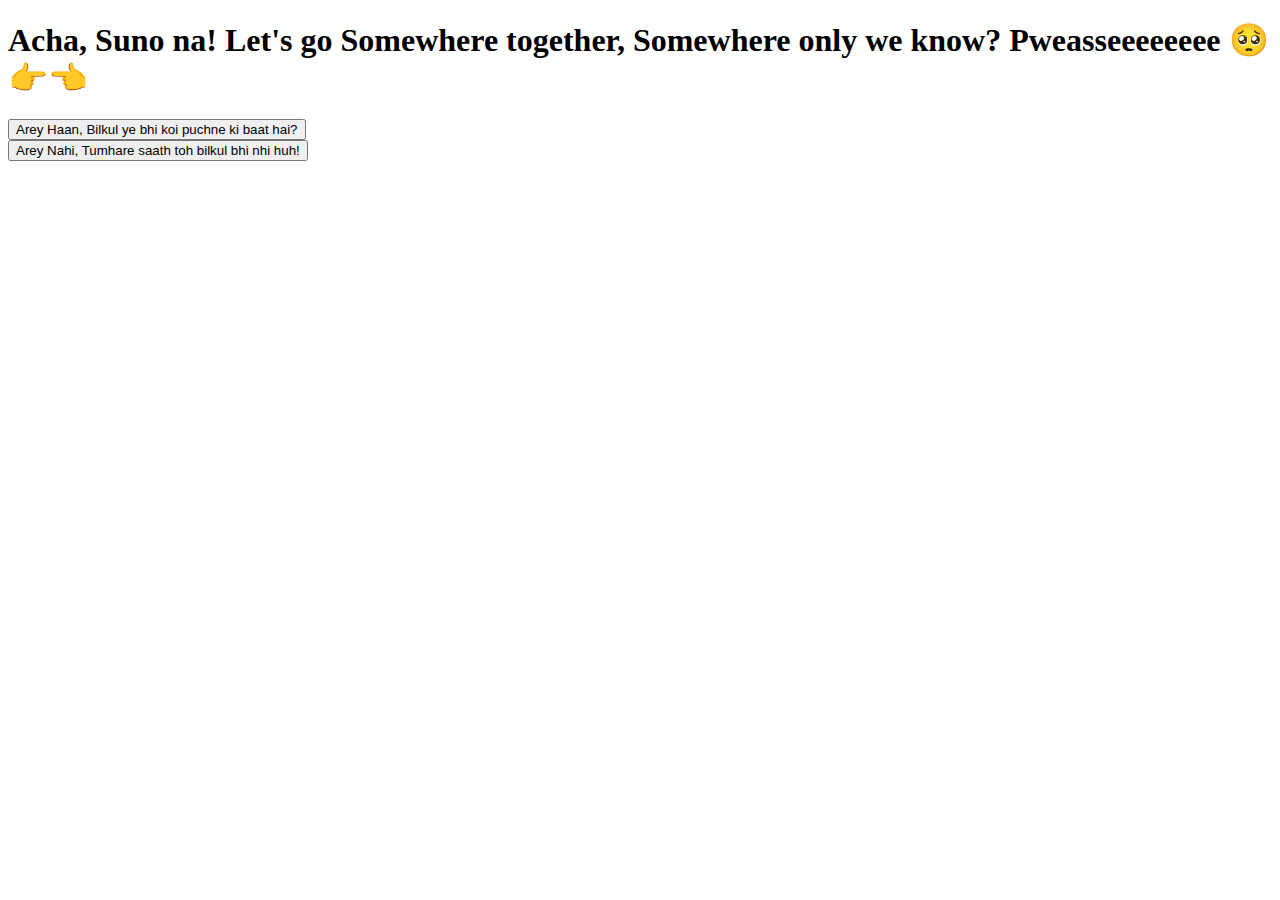
==== login_page.html @ b03156ce "Added Loop Alert" ====
<!DOCTYPE html>
<html>
  <head>
    <link rel="stylesheet" type="text/css" href="login_page.css">
    <title> Hello ke Liye <3 </title>
    <link rel="stylesheet" type="text/css" href="styles.css">
    <script>
      // Function to handle button click even
        // Play the audio
        var audio = new Audio("This-Is-Why-We-Cant-Have-Nice-Things.mp3");
        function playAudio() {
          event.preventDefault();
          audio.play();
          showAlert();
        
      }
      function stopAudio() {
            audio.pause();
            audio.currentTime = 0; // Reset audio to the beginning
        }
        function showAlert() {
        var confirmed = window.confirm("Vpis se socho na yaar, pleaseeee?");

        if (!confirmed) {
          // User clicked "No", show the alert again
          showAlert();
        } else {
          // User clicked "Yes", reload the page
          window.location.reload();
        }
      }
    </script>
  </head>
  <body>
    <div class="container">
      <div class="form-container">
        <form action="thank_you.html" target="_blank">
          <h1>Acha, Suno na! Let's go Somewhere together, Somewhere only we know? Pweasseeeeeeee 🥺👉👈 </h1>
 
          <div class="form-group">
            <input type="submit" value="Arey Haan, Bilkul ye bhi koi puchne ki baat hai?" onclick="stopAudio();" class="haan"> 
          </div>

          <div class="form-group">
            <button onclick="playAudio()" id="naah"> Arey Nahi, Tumhare saath toh bilkul bhi nhi huh! </button>
          </div>
        </form> 
      </div>
    </div>

 
  </body>
</html>
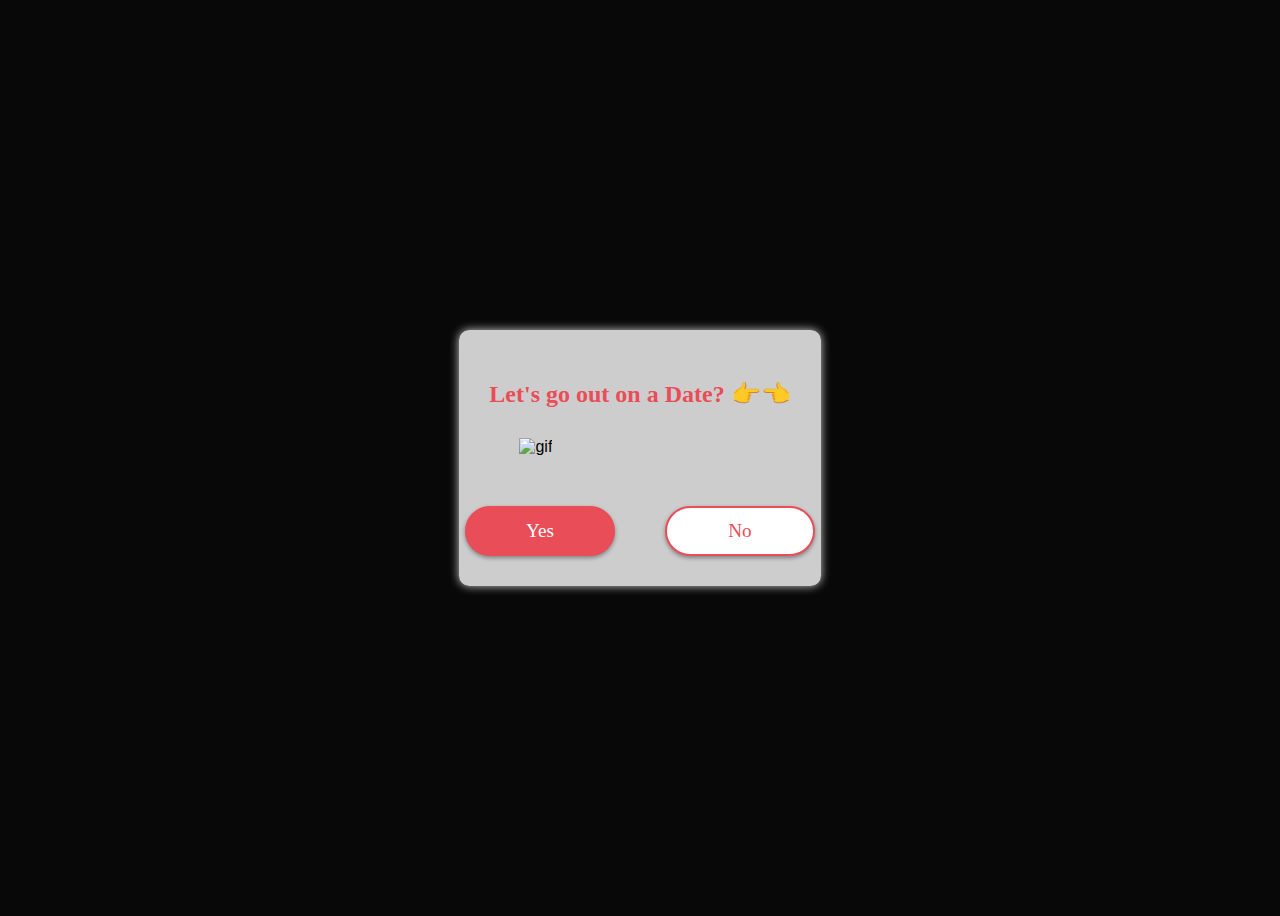
==== commit 0e688f01: "Modified CSS" ====
--- a/login_page.html
+++ b/login_page.html
@@ -2,52 +2,22 @@
 <html>
   <head>
     <link rel="stylesheet" type="text/css" href="login_page.css">
-    <title> Hello ke Liye <3 </title>
-    <link rel="stylesheet" type="text/css" href="styles.css">
-    <script>
-      // Function to handle button click even
-        // Play the audio
-        var audio = new Audio("This-Is-Why-We-Cant-Have-Nice-Things.mp3");
-        function playAudio() {
-          event.preventDefault();
-          audio.play();
-          showAlert();
-        
-      }
-      function stopAudio() {
-            audio.pause();
-            audio.currentTime = 0; // Reset audio to the beginning
-        }
-        function showAlert() {
-        var confirmed = window.confirm("Vpis se socho na yaar, pleaseeee?");
-
-        if (!confirmed) {
-          // User clicked "No", show the alert again
-          showAlert();
-        } else {
-          // User clicked "Yes", reload the page
-          window.location.reload();
-        }
-      }
-    </script>
+    <title> For you! <3 </title>
+    <script src="https://kit.fontawesome.com/c6374d55fe.js" crossorigin="anonymous"></script>
   </head>
   <body>
     <div class="container">
       <div class="form-container">
-        <form action="thank_you.html" target="_blank">
-          <h1>Acha, Suno na! Let's go Somewhere together, Somewhere only we know? Pweasseeeeeeee 🥺👉👈 </h1>
- 
-          <div class="form-group">
-            <input type="submit" value="Arey Haan, Bilkul ye bhi koi puchne ki baat hai?" onclick="stopAudio();" class="haan"> 
-          </div>
-
-          <div class="form-group">
-            <button onclick="playAudio()" id="naah"> Arey Nahi, Tumhare saath toh bilkul bhi nhi huh! </button>
-          </div>
-        </form> 
+          <h2 id="text"> Let's go out on a Date? 👉👈 </h2>
+          <img class="gif" alt="gif" src="https://media.giphy.com/media/FTGah7Mx3ss04PcasF/giphy.gif"/>
+          <div class="btn-group">
+            <button class="yes-btn">Yes</button>
+            <button class="no-btn">No</button>
+            <button class="flw-btn"><i class="fa-brands fa-instagram"></i></button>
+            <button class="re-btn">Retry</button>
+        </div>
       </div>
     </div>
-
- 
+    <script src="script.js"></script>
   </body>
 </html>
--- a/login_page.css
+++ b/login_page.css
@@ -0,0 +1,84 @@
+body{
+    /* background-image: url("https://images.squarespace-cdn.com/content/v1/58798c98e6f2e1f8d78a5d59/1612391487424-1YPOGTW127T6E9N96BQM/1.jpg?format=1000w"); */
+    background: #080808;
+    background-size: cover;
+    background-repeat: no-repeat;
+    background-position: center;
+    font-family: Arial, sans-serif;
+  }
+  
+  .container{
+    display: flex;
+    align-items: center;
+    justify-content: center;
+    height: 100vh;
+  }
+  
+  .form-container{
+    background-color: rgba(255, 255, 255, 0.8);
+    padding: 30px;
+    border-radius: 10px;
+    box-shadow: 0 0 10px #ccc;
+  }
+  
+  h2{
+    margin-bottom: 30px;
+    font-family: 'Cursive', cursive ;
+    color: #e94d58;
+    position: relative;
+    margin-left: 0px;
+  }
+  
+  .gif {
+    margin-left: 10%;
+}
+  
+.btn-group {
+  width: 100%;
+  height: 50px;
+  display: flex;
+  justify-content: center;
+  margin-top: 50px;
+}
+button {
+  position: absolute;
+  width: 150px;
+  height: inherit;
+  color: white;
+  font-size: 1.2em;
+  border-radius: 30px;
+  outline: none;
+  cursor: pointer;
+  box-shadow: 0 2px 4px gray;
+  border: 2px solid #e94d58;
+  font-family: Cambria, Cochin, Georgia, Times, 'Times New Roman', serif;
+  font-size: 1.2em;
+}
+button:nth-child(1) {
+  margin-left: -200px;
+  background: #e94d58;
+}
+button:nth-child(2) {
+  margin-right: -200px;
+  background: white;
+  color: #e94d58;
+}
+/* .re-btn{
+  visibility: hidden;
+  color: #080808;
+} */
+button:nth-child(3) {
+  margin-left: -200px;
+  background: #e94d58;
+  visibility: hidden;
+}
+button:nth-child(4) {
+  margin-right: -200px;
+  background: white;
+  color: #e94d58;
+  visibility: hidden;
+}
+
+
+  
+  